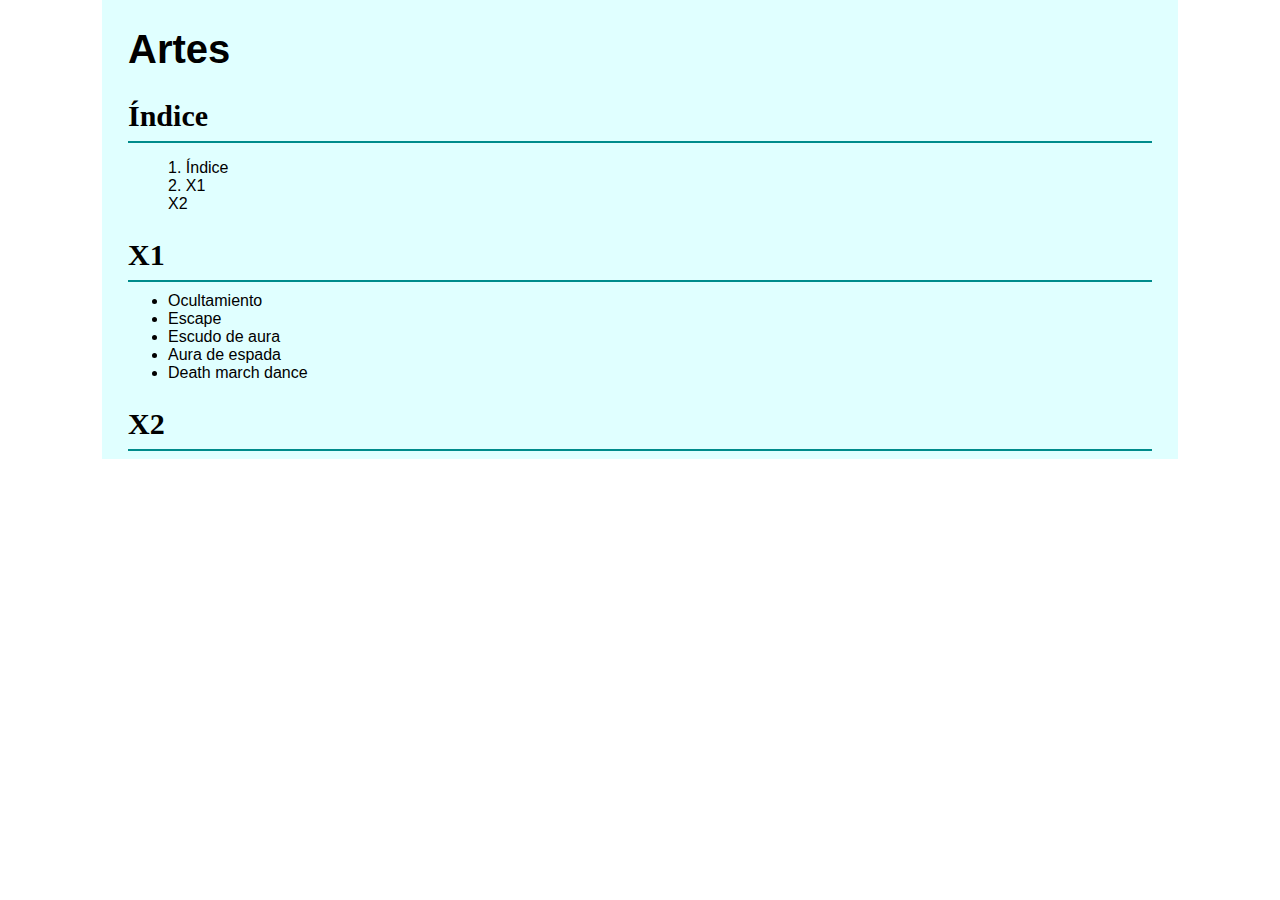
==== Artes.html @ 421ed5c9 "store2" ====
<!DOCTYPE html>
<html>
    <head>
        <title>Artes</title>
        <link rel="stylesheet" type="text/css" href="style.css" />
    </head>
    <body>
        <div class="main">
            <header><h1>Artes</h1></header>
            <nav>
            </nav>
            <section class="info">
                <header><h2>Índice</h2><hr/></header>
                <article  class="indice" id="1">
                    <ol>
                        <li>1. Índice</li>
                        <li>2. X1</li>
                        <li>X2</li>
                    </ol>
                </article>
                <header><h2>X1</h2><hr/></header>
                <article>
                    <ul>
                        <li>Ocultamiento</li>
                        <li>Escape</li>
                        <li>Escudo de aura</li>
                        <li>Aura de espada</li>
                        <li>Death march dance</li>
                    </ul>
                </article>
                <header><h2>X2</h2><hr/></header>
                <article>
                </article>
            </section>
        </div>
    </body>
</html>
---- style.css ----
/*PAGINA*/
body{
	display: flex;
	justify-content: center;
    background-color: white;
    margin: 0px;
}

.main{
    background-color: lightcyan;
    padding-right: 2%;
    padding-left: 2%;
    max-width: 80%;
    min-width: 80%;
}

/*TITULOS*/
h1{
    font-family: Verdana, Geneva, Tahoma, sans-serif;
    font-size: 40px;
}

h2{
    font-family: 'Times New Roman', Times, serif;
    font-size: 30px;
    margin-top: 25px;
    margin-bottom: 0px;
}

h3{
    font-family: 'Times New Roman', Times, serif;
    font-size: 20px;
    margin-top: 20px;
    margin-bottom: 10px;
}

h4{
    font-family: 'Times New Roman', Times, serif;
    font-size: 17px;
    margin-top: 15px;
    margin-bottom: 10px;
    text-decoration: underline;
}

hr{
    height: 2px;
    border-width: 0px;
    color: darkcyan;
    background-color: darkcyan;
}

/*PARRAFO Y LISTA*/
p, li{
    font-family: sans-serif;
    margin-top: 5px;
    margin-bottom: 5px;
}

ul{
    margin-top: 10px;
    margin-bottom: 10px;
}

li{
    font-family: sans-serif;
    margin: 0px;
}

/*TABLA*/
.td_table_info{
    padding: 0px;
}

table{
    width: 100%;
}

table, th, td{
    border: 1px solid black;
    border-collapse: collapse;
}

th, td{
    font-family: sans-serif;
    padding: 10px;
    margin: 0px;
    text-align: left;
}

th{
    width: 20%;
}

.table_info{
    padding: 10px;
    margin: 0px;
    font-family: sans-serif;
}

/*RESALTADO*/
.green{
    /*text-decoration: underline;*/
    color: limegreen;
    font-style: normal;
}

.red{
    /*text-decoration: underline;*/
    color: firebrick;
    font-style: normal;
}

/*INDICE*/
.indice ol {
    /*counter-reset: section;*/
    list-style-type: none;
}
/*
.indice li:before {
    counter-increment: section;
    content: counters(section, ".") ". "; Link " counters(section, ".") " ";
}*/
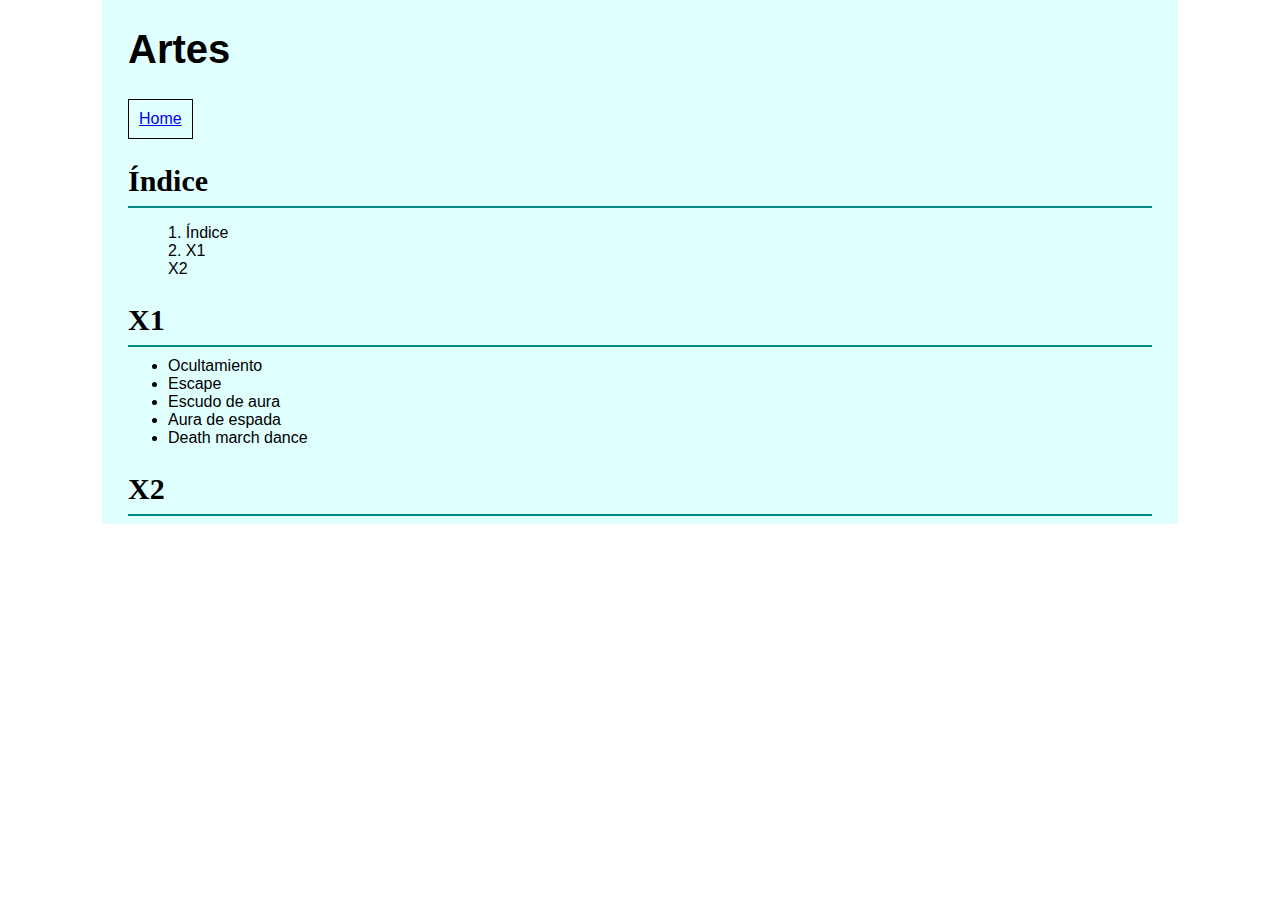
==== commit 48dd58f8: "a5" ====
--- a/Artes.html
+++ b/Artes.html
@@ -3,11 +3,17 @@
     <head>
         <title>Artes</title>
         <link rel="stylesheet" type="text/css" href="style.css" />
+        <!-- https://jordipujolrasbosch.github.io/Tensura/Artes.html -->
     </head>
     <body>
         <div class="main">
             <header><h1>Artes</h1></header>
             <nav>
+                <table>
+                    <tr>
+                        <td><a href="index.html">Home</a></td>
+                    </tr>
+                </table>
             </nav>
             <section class="info">
                 <header><h2>Índice</h2><hr/></header>
--- a/style.css
+++ b/style.css
@@ -71,7 +71,7 @@
     padding: 0px;
 }
 
-table{
+.status table{
     width: 100%;
 }
 
@@ -115,8 +115,8 @@
     /*counter-reset: section;*/
     list-style-type: none;
 }
-/*
-.indice li:before {
-    counter-increment: section;
-    content: counters(section, ".") ". "; Link " counters(section, ".") " ";
-}*/+
+/*NAVEGACION*/
+nav table{
+
+}